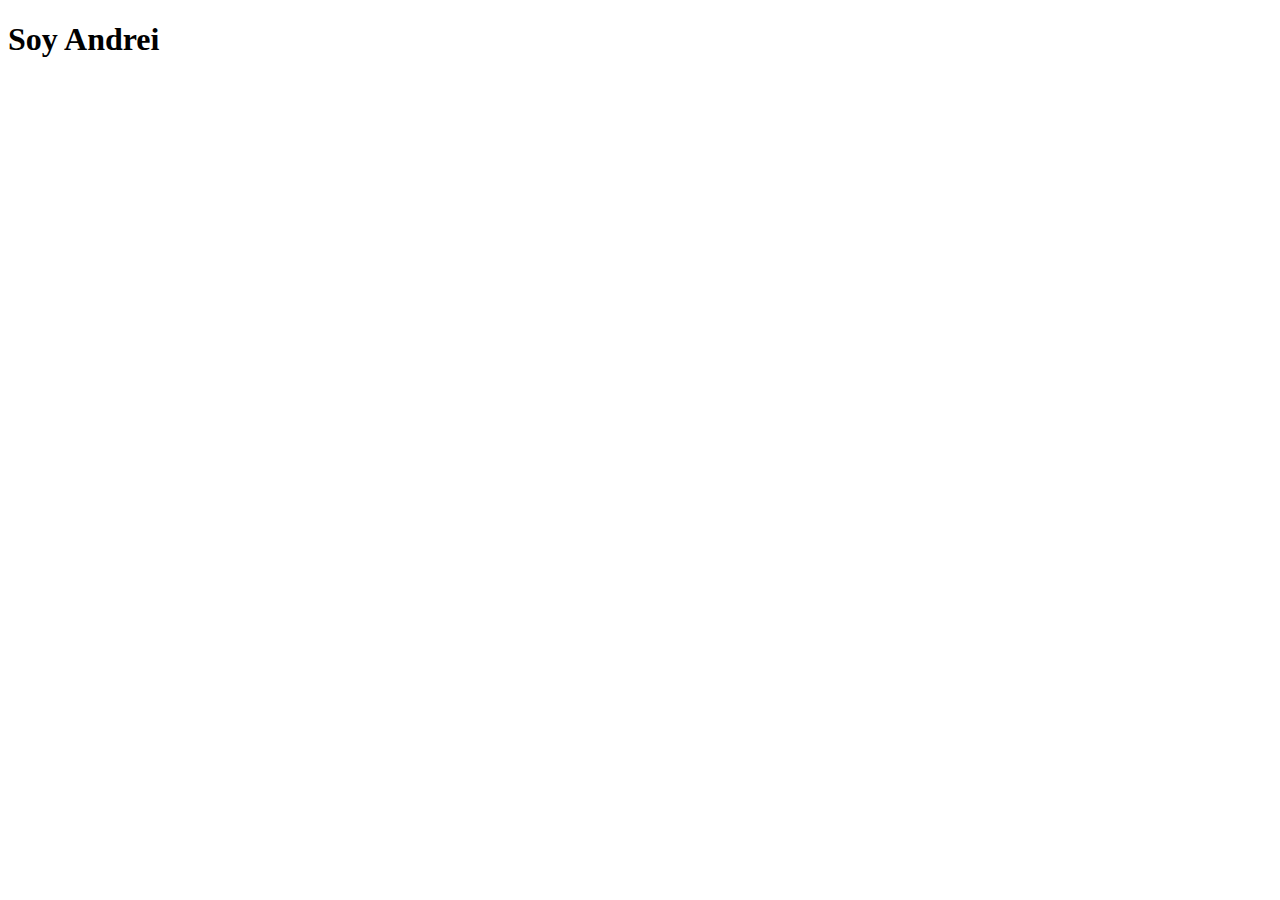
==== index.html @ b60dbfb4 "prim" ====
<!DOCTYPE html>
<html lang="en">
<head>
    <meta charset="UTF-8">
    <meta http-equiv="X-UA-Compatible" content="IE=edge">
    <meta name="viewport" content="width=device-width, initial-scale=1.0">
    <title>Hola hermosos</title>
</head>
<body>
    <h1>Soy Andrei</h1>
</body>
</html>
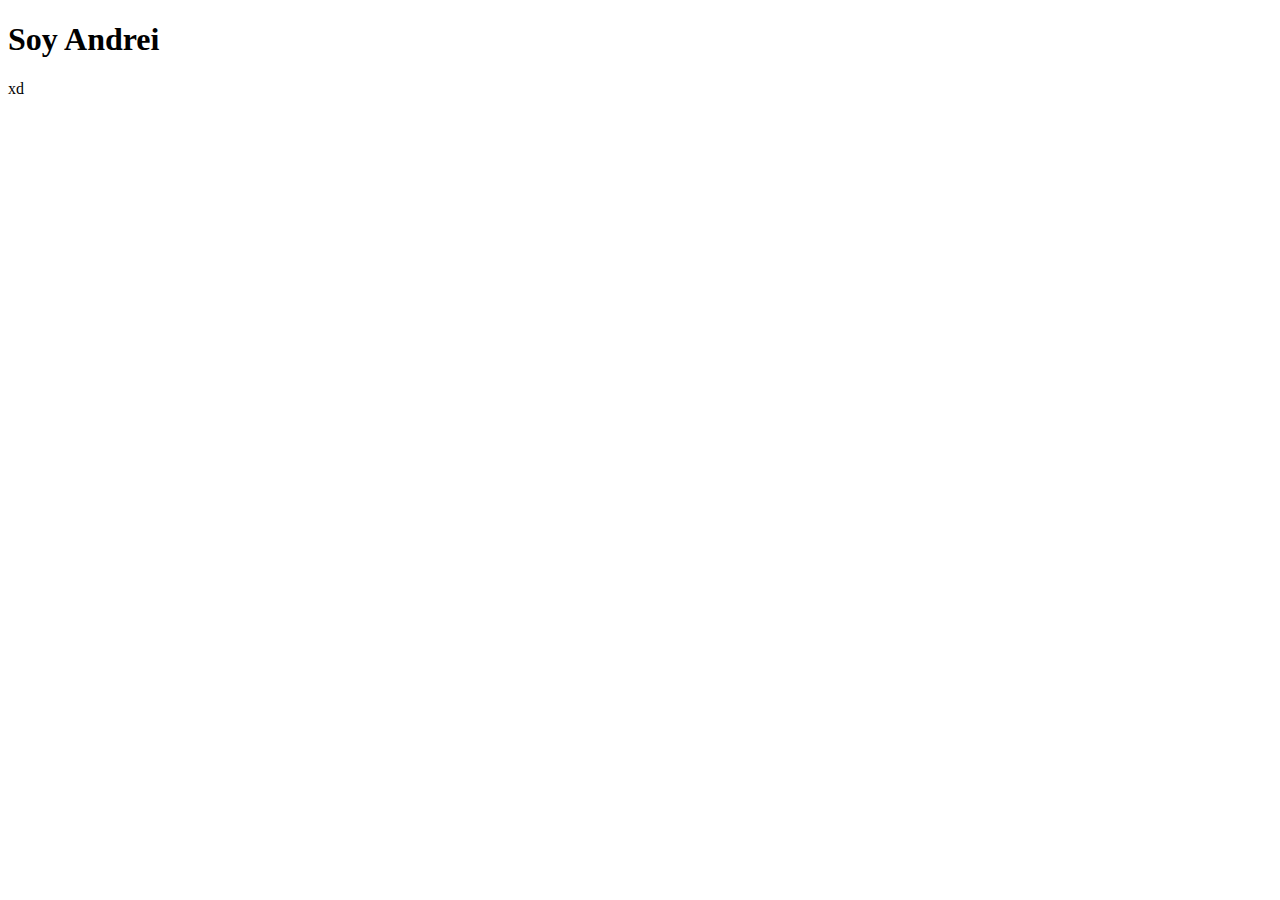
==== commit 77de781f: "dos" ====
--- a/index.html
+++ b/index.html
@@ -8,5 +8,6 @@
 </head>
 <body>
     <h1>Soy Andrei</h1>
+    xd
 </body>
 </html>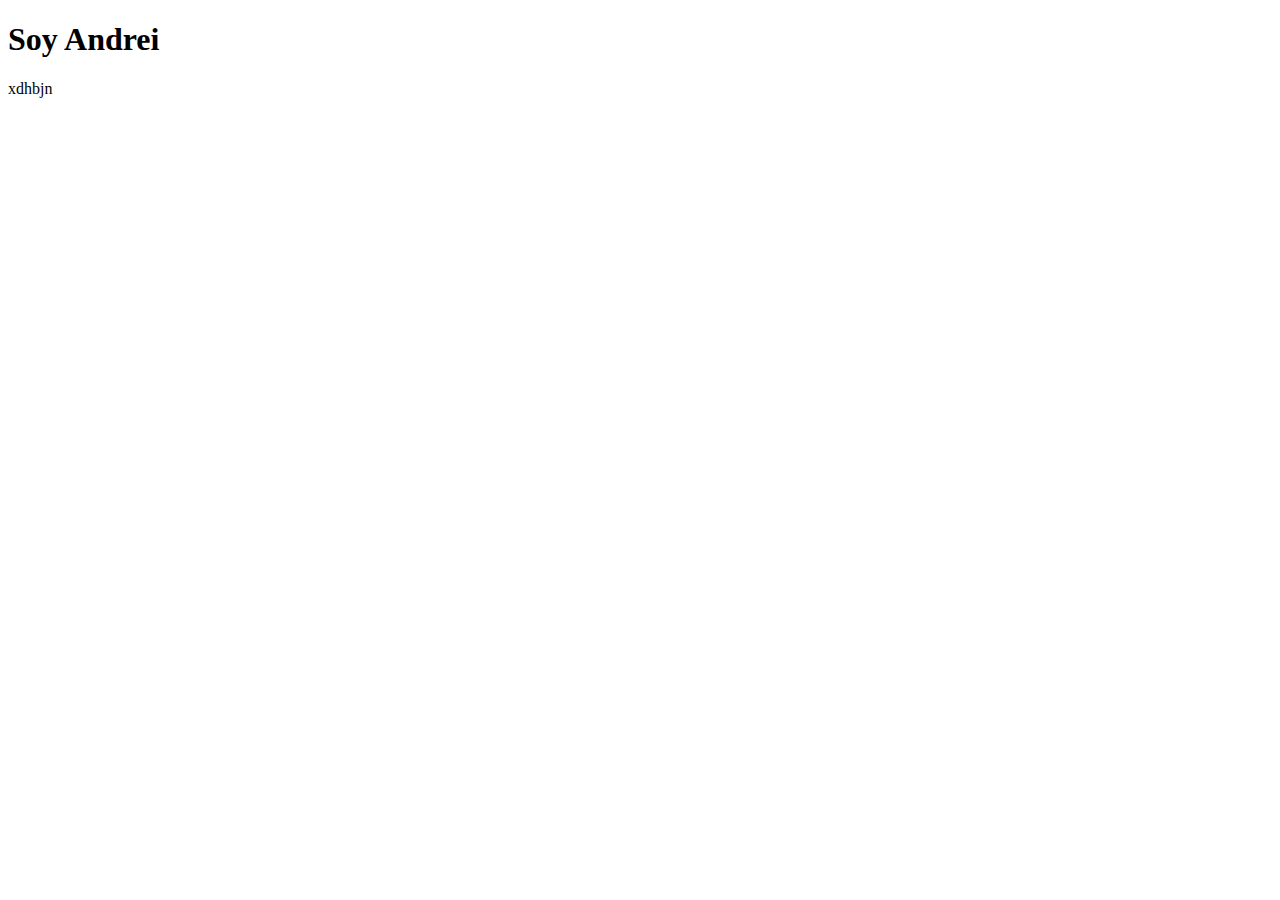
==== commit be3c2737: "Update index.html" ====
--- a/index.html
+++ b/index.html
@@ -8,6 +8,6 @@
 </head>
 <body>
     <h1>Soy Andrei</h1>
-    xd
+    xdhbjn
 </body>
-</html>+</html>
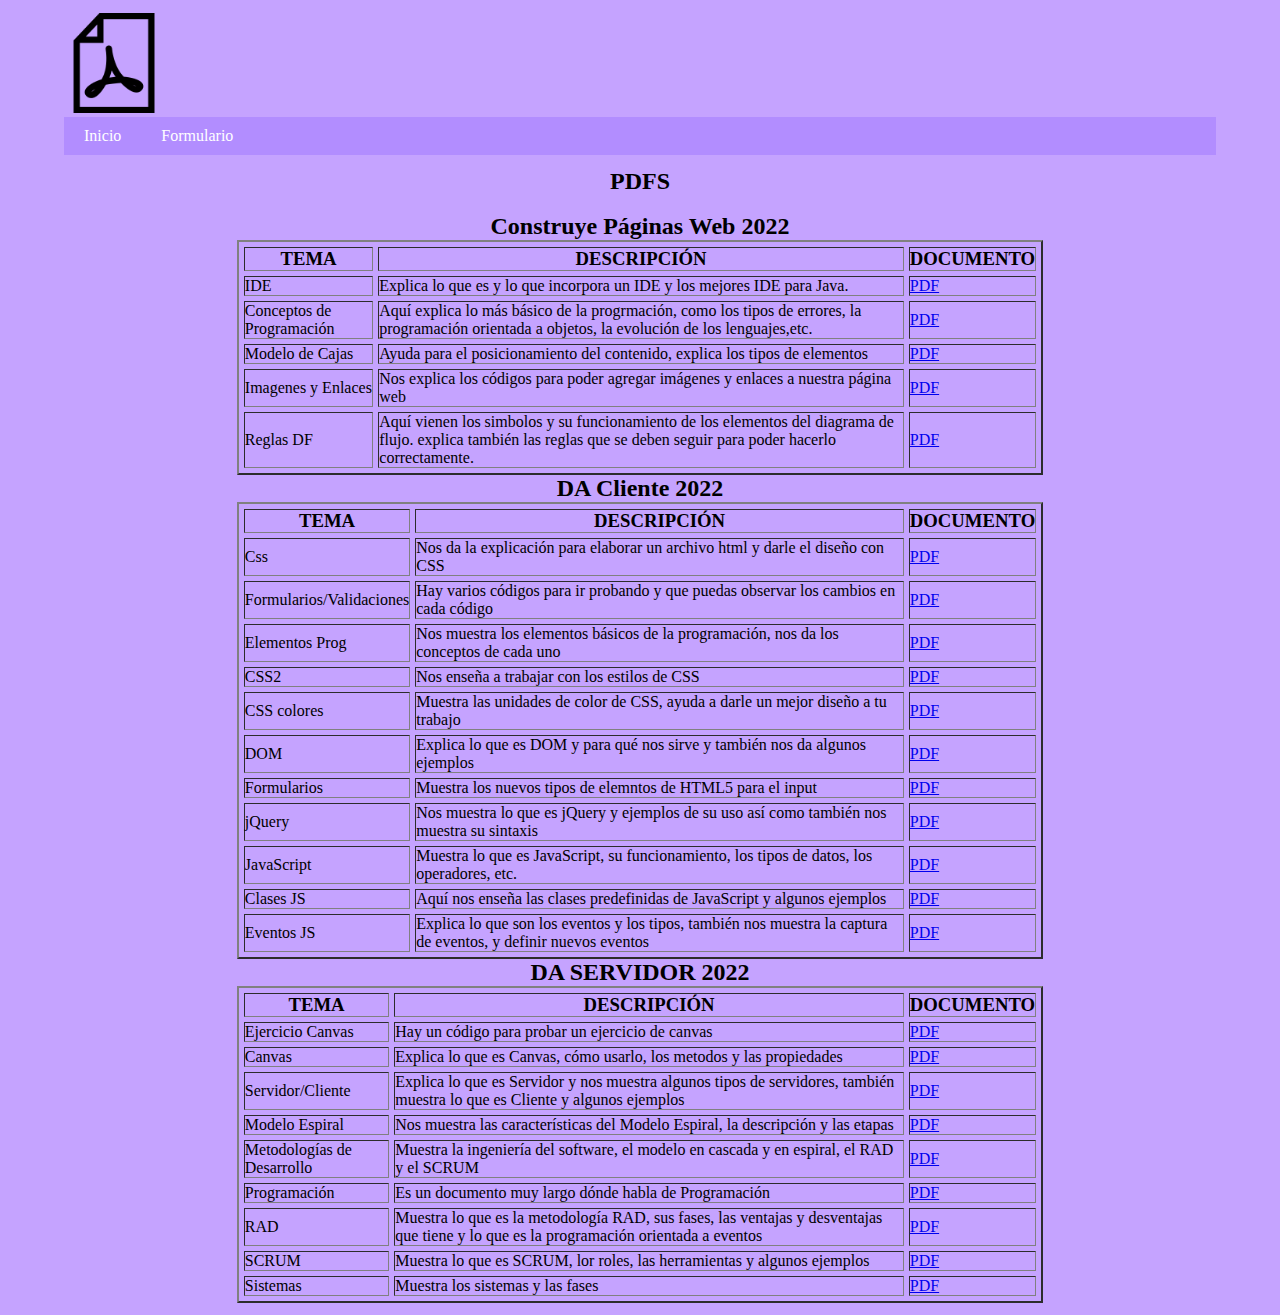
==== commit f1bcc84d: "pdf" ====
--- a/index.html
+++ b/index.html
@@ -1,13 +1,323 @@
-<!DOCTYPE html>
-<html lang="en">
+<!Doctypehtml>
+<html lang="es">
 <head>
     <meta charset="UTF-8">
-    <meta http-equiv="X-UA-Compatible" content="IE=edge">
-    <meta name="viewport" content="width=device-width, initial-scale=1.0">
-    <title>Hola hermosos</title>
-</head>
-<body>
-    <h1>Soy Andrei</h1>
-    xdhbjn
-</body>
+    <title>Inicio</title>
+    <link rel="stylesheet" type="text/css" href="estilos.css">
+    </head>
+    <body>
+           <header>
+                <div class="logo">
+                    <img class="logo" src="Imagenes/logo.jpg"  width="100px" height="100px">
+                </div>
+            <nav>
+            <ul>
+                <li><a href="Index.html">Inicio</a></li>
+                <li><a href="Foemulario.html">Formulario</a></li>
+            </ul>
+            </nav>
+            </header>
+            <section class="main">
+                <section class="articles">
+                    <article>
+                        <center><h2>PDFS</h2></center>
+                        <br>
+                        <center><h2>Construye Páginas Web 2022</h2></center>
+                        
+                        <center><TABLE BORDER="2" CELLSPACING="5"
+                            CELLPADDING="12" WIDTH="70%"></center>
+
+                            <TR>
+
+                            <TD><center><h3>TEMA</h3></center></TD>
+
+                            <TD><center><h3>DESCRIPCIÓN</h3></center></TD>
+
+                            <TD><center><h3>DOCUMENTO</h3></center></TD>
+
+                            </TR>
+
+                            <TR>
+
+                            <TD>IDE</TD>
+
+                            <TD>Explica lo que es y lo que incorpora un IDE y los mejores IDE para Java.</TD>
+
+                            <TD><a href="Web/IDE.pdf" target="_blank">PDF</a></TD>
+
+                            </TR>
+
+                            <TR>
+
+                            <TD>Conceptos de Programación</TD>
+
+                            <TD>Aquí explica lo más básico de la progrmación, como los tipos de errores,
+                                la programación orientada a objetos, la evolución de los lenguajes,etc.
+
+                            </TD>
+
+                            <TD><a href="Web/ConceptosProgramacion.pdf" target="_blank">PDF</a></TD>
+
+                            </TR>
+
+                            <TR>
+
+                                <TD>Modelo de Cajas</TD>
+    
+                                <TD>Ayuda para el posicionamiento del contenido, explica los tipos de elementos</TD>
+    
+                                <TD><a href="Web/CSS_ModeloCajas.pdf" target="_blank">PDF</a></TD>
+    
+                            </TR>
+                            <TR>
+
+                                <TD>Imagenes y Enlaces</TD>
+    
+                                <TD>Nos explica los códigos para poder agregar imágenes y enlaces a nuestra página web</TD>
+    
+                                <TD><a href="Web/ImagenesEnlaces.pdf" target="_blank">PDF</a></TD>
+    
+                            </TR>
+                            <TR>
+
+                                <TD>Reglas DF</TD>
+    
+                                <TD>Aquí vienen los simbolos y su funcionamiento de los elementos del diagrama de 
+                                    flujo. explica también las reglas que se deben seguir para poder hacerlo correctamente.
+                                </TD>
+    
+                                <TD><a href="Web/REGLAS PARA UN DIAGRAMA DE FLUJO.pdf" target="_blank">PDF</a></TD>
+    
+                            </TR>
+
+                            </TABLE>
+
+                            <h2>DA Cliente 2022 </h2>
+                            <TABLE BORDER="2" CELLSPACING="5"
+                                CELLPADDING="12" WIDTH="70%">
+    
+                                <TR>
+    
+                                <TD><center><h3>TEMA</h3></center></TD>
+    
+                                <TD><center><h3>DESCRIPCIÓN</h3></center></TD>
+    
+                                <TD><center><h3>DOCUMENTO</h3></center></TD>
+    
+                                </TR>
+    
+                                <TR>
+    
+                                <TD>Css</TD>
+    
+                                <TD>Nos da la explicación para elaborar un archivo html y darle el diseño
+                                    con CSS</TD>
+    
+                                <TD><a href="Cliente/AcitivCSS1.pdf" target="_blank">PDF</a></TD>
+    
+                                </TR>
+                                <TR>
+    
+                                <TD>Formularios/Validaciones</TD>
+    
+                                <TD>Hay varios códigos para ir probando y que puedas observar los cambios en cada código</TD>
+    
+                                <TD><a href="Cliente/ActivFormulariosyValidaciones.pdf" target="_blank">PDF</a></TD>
+    
+                                </TR>
+                                <TR>
+    
+                                <TD>Elementos Prog</TD>
+        
+                                <TD>Nos muestra los elementos básicos de la programación, nos da los conceptos de cada uno</TD>
+        
+                                <TD><a href="Cliente/Conceptos.pdf" target="_blank">PDF</a></TD>
+        
+                                </TR>
+                                <TR>
+    
+                                <TD>CSS2</TD>
+        
+                                <TD>Nos enseña a trabajar con los estilos de CSS</TD>
+        
+                                <TD><a href="Cliente/CSS_1.pdf" target="_blank">PDF</a></TD>
+        
+                                </TR>
+                                <TR>
+    
+                                <TD>CSS colores</TD>
+        
+                                <TD>Muestra las unidades de color de CSS, ayuda a darle un mejor diseño a tu trabajo</TD>
+        
+                                <TD><a href="Cliente/CSS_uMedidaColor.pdf" target="_blank">PDF</a></TD>
+        
+                                </TR>
+                                <TR>
+    
+                                <TD>DOM</TD>
+        
+                                <TD>Explica lo que es DOM y para qué nos sirve y también nos da algunos
+                                    ejemplos
+                                </TD>
+        
+                                <TD><a href="Cliente/DOM.pdf" target="_blank">PDF</a></TD>
+        
+                                </TR>
+                                <TR>
+    
+                                <TD>Formularios</TD>
+        
+                                <TD>Muestra los nuevos tipos de elemntos de HTML5 para el input</TD>
+        
+                                <TD><a href="Cliente/Formularios.pdf" target="_blank">PDF</a></TD>
+        
+                                </TR>
+                                <TR>
+    
+                                <TD>jQuery</TD>
+        
+                                <TD>Nos muestra lo que es jQuery y ejemplos de su uso así como también nos muestra
+                                    su sintaxis
+                                </TD>
+        
+                                <TD><a href="Cliente/jQuery.pdf" target="_blank">PDF</a></TD>
+        
+                                </TR>
+                                <TR>
+    
+                                <TD>JavaScript</TD>
+        
+                                <TD>Muestra lo que es JavaScript, su funcionamiento, los tipos de datos, los operadores, etc.
+                                </TD>
+        
+                                <TD><a href="Cliente/JS.pdf" target="_blank">PDF</a></TD>
+        
+                                </TR>
+                                <TR>
+    
+                                <TD>Clases JS</TD>
+        
+                                <TD>Aquí nos enseña las clases predefinidas de JavaScript y algunos ejemplos</TD>
+        
+                                <TD><a href="Cliente/JSClases.pdf" target="_blank">PDF</a></TD>
+        
+                                </TR>
+                                <TR>
+    
+                                <TD>Eventos JS</TD>
+        
+                                <TD>Explica lo que son los eventos y los tipos, también nos muestra la captura de eventos,
+                                    y definir nuevos eventos
+                                </TD>
+        
+                                <TD><a href="Cliente/JSEventos.pdf" target="_blank">PDF</a></TD>
+        
+                                </TR>
+
+                            </TABLE>
+
+                                <h2>DA SERVIDOR 2022 </h2>
+                            <TABLE BORDER="2" CELLSPACING="5"
+                                CELLPADDING="12" WIDTH="70%">
+    
+                                <TR>
+    
+                                <TD><center><h3>TEMA</h3></center></TD>
+    
+                                <TD><center><h3>DESCRIPCIÓN</h3></center></TD>
+    
+                                <TD><center><h3>DOCUMENTO</h3></center></TD>
+    
+                                </TR>
+    
+                                <TR>
+    
+                                <TD>Ejercicio Canvas</TD>
+    
+                                <TD>Hay un código para probar un ejercicio de canvas</TD>
+    
+                                <TD><a href="Servidor/ActivCanvas.pdf" target="_blank">PDF</a></TD>
+    
+                                </TR>
+                                <TR>
+    
+                                <TD>Canvas</TD>
+    
+                                <TD>Explica lo que es Canvas, cómo usarlo, los metodos y las propiedades</TD>
+    
+                                <TD><a href="Servidor/ApuntesCanvas.pdf" target="_blank">PDF</a></TD>
+    
+                                </TR>
+                                <TR>
+    
+                                <TD>Servidor/Cliente</TD>
+    
+                                <TD>Explica lo que es Servidor y nos muestra algunos tipos de servidores, también 
+                                    muestra lo que es Cliente y algunos ejemplos
+                                </TD>
+    
+                                <TD><a href="Servidor/ConceptosClienteServidor.pdf" target="_blank">PDF</a></TD>
+    
+                                </TR>
+                                <TR>
+    
+                                <TD>Modelo Espiral</TD>
+    
+                                <TD>Nos muestra las características del Modelo Espiral, la descripción y las etapas</TD>
+    
+                                <TD><a href="Servidor/ESPIRAL.pdf" target="_blank">PDF</a></TD>
+    
+                                </TR>
+                                <TR>
+    
+                                <TD>Metodologías de Desarrollo</TD>
+    
+                                <TD>Muestra la ingeniería del software, el modelo en cascada y en espiral, el RAD y el SCRUM</TD>
+    
+                                <TD><a href="Servidor/MetodologíasDesarrolloSW.pdf" target="_blank">PDF</a></TD>
+    
+                                </TR>
+                                <TR>
+    
+                                <TD>Programación</TD>
+    
+                                <TD>Es un documento muy largo dónde habla de Programación </TD>
+    
+                                <TD><a href="Servidor/Programación.pdf" target="_blank">PDF</a></TD>
+    
+                                </TR>
+                                <TR>
+    
+                                <TD>RAD</TD>
+    
+                                <TD>Muestra lo que es la metodología RAD, sus fases, las ventajas y desventajas que tiene y 
+                                    lo que es la programación orientada a eventos
+                                </TD>
+    
+                                <TD><a href="Servidor/RAD.pdf" target="_blank">PDF</a></TD>
+    
+                                </TR>
+                                <TR>
+    
+                                <TD>SCRUM</TD>
+    
+                                <TD>Muestra lo que es SCRUM, lor roles, las herramientas y algunos ejemplos</TD>
+    
+                                <TD><a href="Servidor/SCRUM.pdf" target="_blank">PDF</a></TD>
+    
+                                </TR>
+                                <TR>
+    
+                                <TD>Sistemas</TD>
+    
+                                <TD>Muestra los sistemas y las fases</TD>
+    
+                                <TD><a href="Servidor/Sistemas.pdf" target="_blank">PDF</a></TD>
+    
+                                </TR>
+                     
+
+                    </article>
+                            </body>
+                    
 </html>
--- a/estilos.css
+++ b/estilos.css
@@ -0,0 +1,36 @@
+*{
+    margin: 0;
+    padding: 0;
+}
+body {
+    background-color: #c5a3ff;
+    
+}
+
+header, .main, footer{
+    width: 90%;
+    margin: 1% auto;
+   
+}
+
+header nav {
+    background: #B28dff;
+    overflow: hidden;
+}
+
+header nav ul {
+    list-style: none;
+}
+header nav ul li{
+    float: left;
+}
+header nav ul li a{
+    padding: 10px 20px;
+    display:block;
+    color:#fff ;
+    text-decoration: none;
+    
+}
+header nav ul li a:hover{
+    background: #B1B2C2 ;
+}
